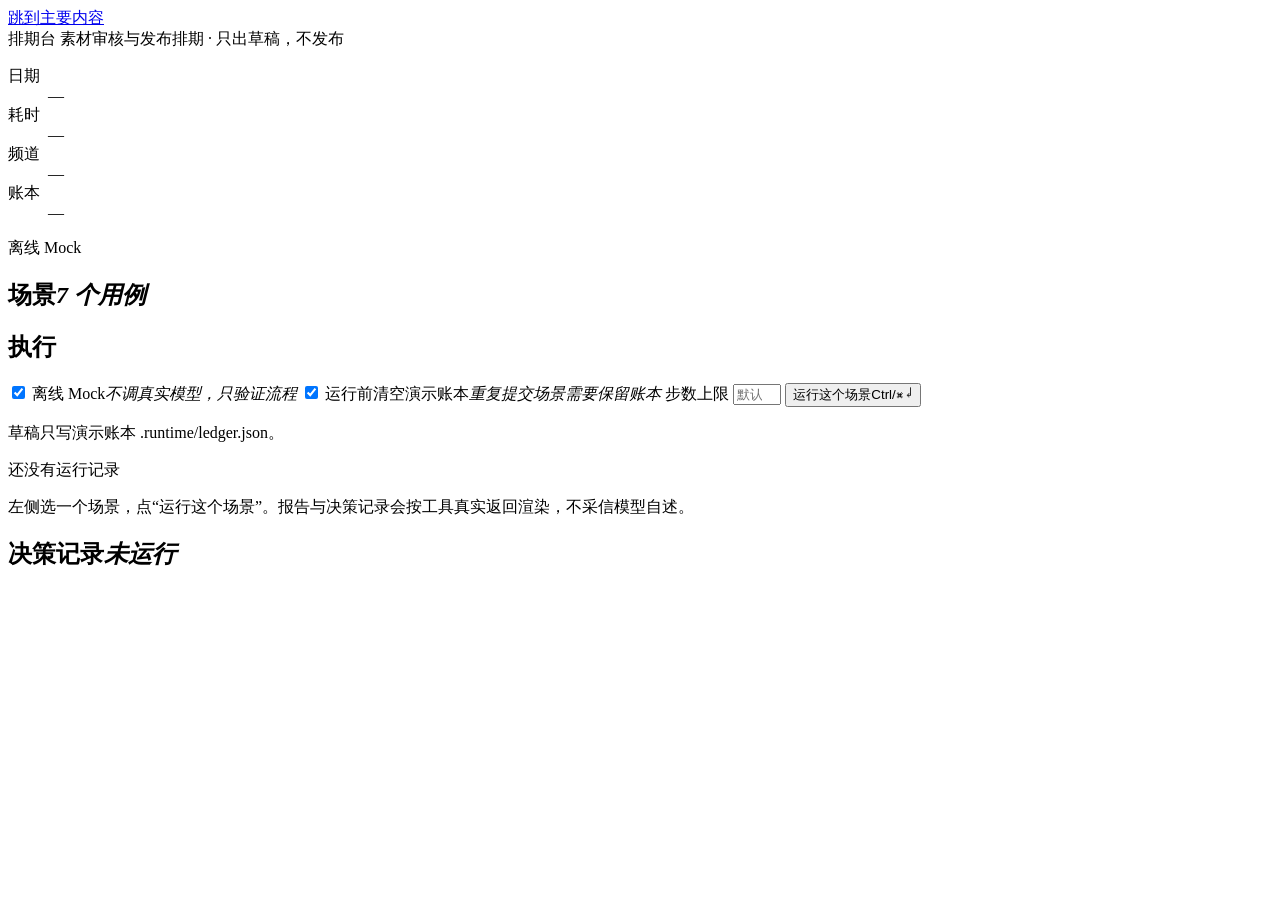
==== web/index.html @ b5f0bda5 "feat(web): 顶栏显示本轮耗时、键盘可走场景列表、窄屏截图补齐 - 运行开始时记时间戳，report 到达后显示真实耗时（离线几十毫秒，真实模型十几秒） - 场景列表改为 roving tab" ====
<!doctype html>
<html lang="zh-CN">
<head>
<meta charset="utf-8">
<meta name="viewport" content="width=device-width, initial-scale=1">
<title>排期台 · 素材审核与发布排期</title>
<link rel="stylesheet" href="/app.css">
</head>
<body>
<a class="skip" href="#main">跳到主要内容</a>

<header class="topbar">
  <div class="brand">
    <span class="brand-mark">排期台</span>
    <span class="brand-sub">素材审核与发布排期 · 只出草稿，不发布</span>
  </div>
  <dl class="meta">
    <div><dt>日期</dt><dd id="meta-date">—</dd></div>
    <div><dt>耗时</dt><dd id="meta-duration">—</dd></div>
    <div><dt>频道</dt><dd id="meta-channel">—</dd></div>
    <div><dt>账本</dt><dd id="meta-ledger" class="mono">—</dd></div>
  </dl>
  <div class="env" id="env-chip" data-mode="offline">离线 Mock</div>
</header>

<main id="main" class="grid">
  <aside class="rail rail-left">
    <section class="panel cases-panel">
      <h2 class="panel-title">场景<em>7 个用例</em></h2>
      <ol class="cases" id="cases"></ol>
    </section>
    <section class="panel run-panel">
      <h2 class="panel-title">执行</h2>
      <label class="switch">
        <input type="checkbox" id="offline" checked>
        <span>离线 Mock<em>不调真实模型，只验证流程</em></span>
      </label>
      <label class="switch">
        <input type="checkbox" id="reset-ledger" checked>
        <span>运行前清空演示账本<em>重复提交场景需要保留账本</em></span>
      </label>
      <label class="field">步数上限
        <input type="number" id="max-steps" min="1" max="60" placeholder="默认 20" inputmode="numeric">
      </label>
      <button type="button" id="run" class="primary">运行这个场景<span class="kbd">Ctrl/⌘ ↵</span></button>
      <p class="fine" id="run-hint">草稿只写演示账本 .runtime/ledger.json。</p>
    </section>
  </aside>

  <section class="work">
    <div class="empty" id="empty">
      <p class="empty-title">还没有运行记录</p>
      <p>左侧选一个场景，点“运行这个场景”。报告与决策记录会按工具真实返回渲染，不采信模型自述。</p>
    </div>

    <div id="results" hidden>
      <div class="verdict">
        <div class="verdict-main">
          <p class="eyebrow" id="verdict-sub">运行结论</p>
          <p class="outcome" id="outcome" aria-live="polite">—</p>
        </div>
        <ul class="counters" id="counters"></ul>
      </div>
      <p class="md-row"><a class="md-link" id="report-md" href="/api/report.md" hidden>导出 Markdown 报告</a><span class="md-hint">同一份报告 + 决策记录，可直接存档</span></p>

      <h2 class="section-title"><span class="num">01</span>素材结论<em>每一条都能在工具账本里查到出处</em></h2>
      <ul class="materials" id="materials"></ul>

      <h2 class="section-title"><span class="num">02</span>时段占用<em id="timeline-hint">09:00–21:00 · 30 分钟一格</em></h2>
      <div class="day-tabs" id="day-tabs" hidden></div>
      <div class="timeline" id="timeline" role="img" aria-label="时段占用图"></div>
      <div class="timeline-scale" id="timeline-scale" aria-hidden="true"></div>
      <ul class="legend">
        <li><span class="swatch occupied"></span>已有排期</li>
        <li><span class="swatch suggested"></span>建议时段</li>
        <li><span class="swatch drafted"></span>草稿占位</li>
        <li><span class="swatch free"></span>空闲</li>
      </ul>
      <ul class="slot-ledger" id="slot-ledger"></ul>

      <section class="summary">
        <h2 class="section-title"><span class="num">03</span>模型自述<em>只作参考，以素材结论为准</em></h2>
        <pre id="agent-summary"></pre>
        <p class="fine" id="footer-note"></p>
      </section>
    </div>
  </section>

  <aside class="rail rail-right">
    <section class="panel trace-panel">
      <h2 class="panel-title">决策记录<em id="trace-limits" aria-live="polite">未运行</em></h2>
      <ol class="trace" id="trace"></ol>
    </section>
  </aside>
</main>

<script src="/app.js"></script>
</body>
</html>
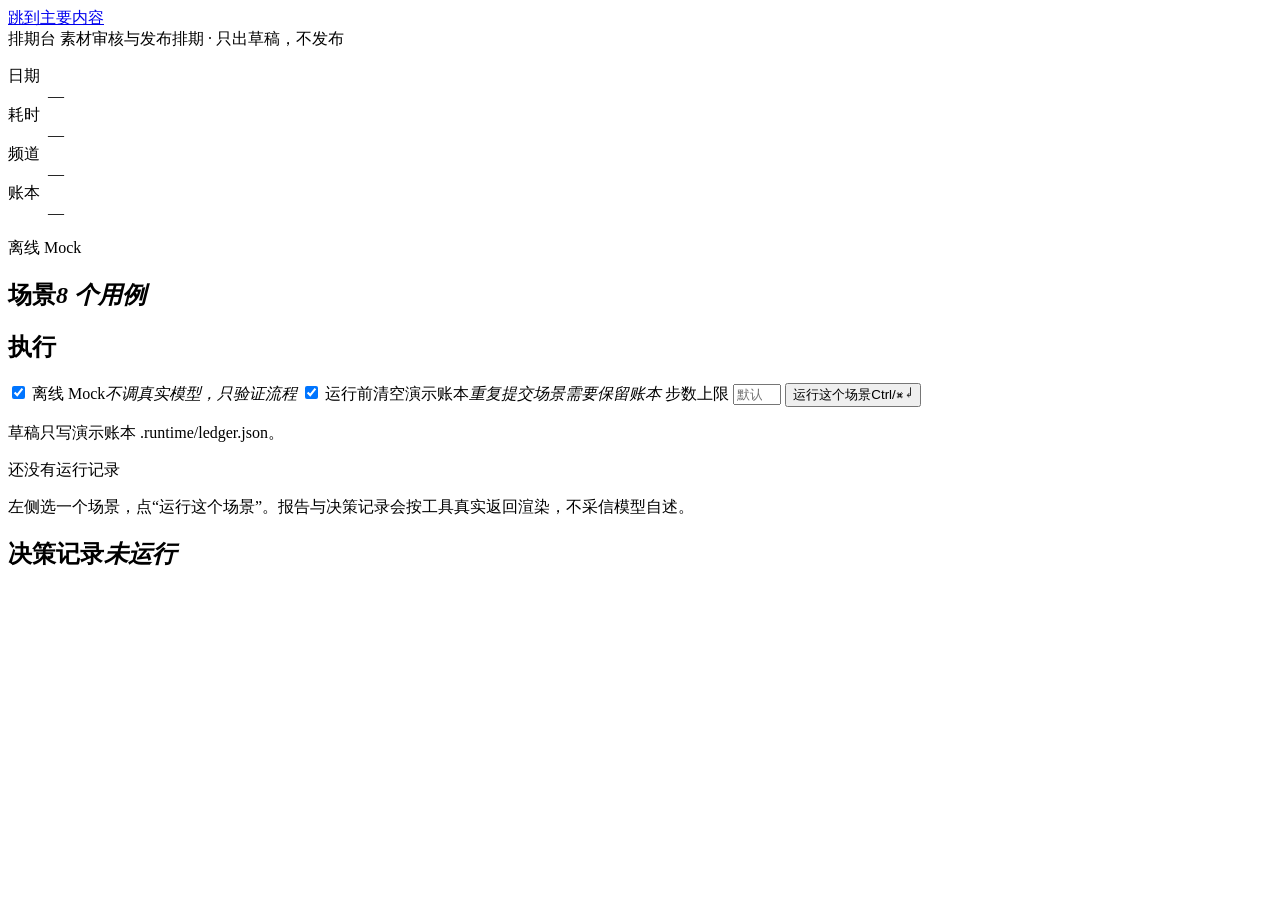
==== commit 4509a0e4: "feat(schedule): 当天排满时顺延到后面第一个可用日期 query_time_slot 在同日无更晚空位时返回 next_available；顺延仍算改期，硬性要求必须先登记确认。新增 0" ====
--- a/web/index.html
+++ b/web/index.html
@@ -26,7 +26,7 @@
 <main id="main" class="grid">
   <aside class="rail rail-left">
     <section class="panel cases-panel">
-      <h2 class="panel-title">场景<em>7 个用例</em></h2>
+      <h2 class="panel-title">场景<em>8 个用例</em></h2>
       <ol class="cases" id="cases"></ol>
     </section>
     <section class="panel run-panel">
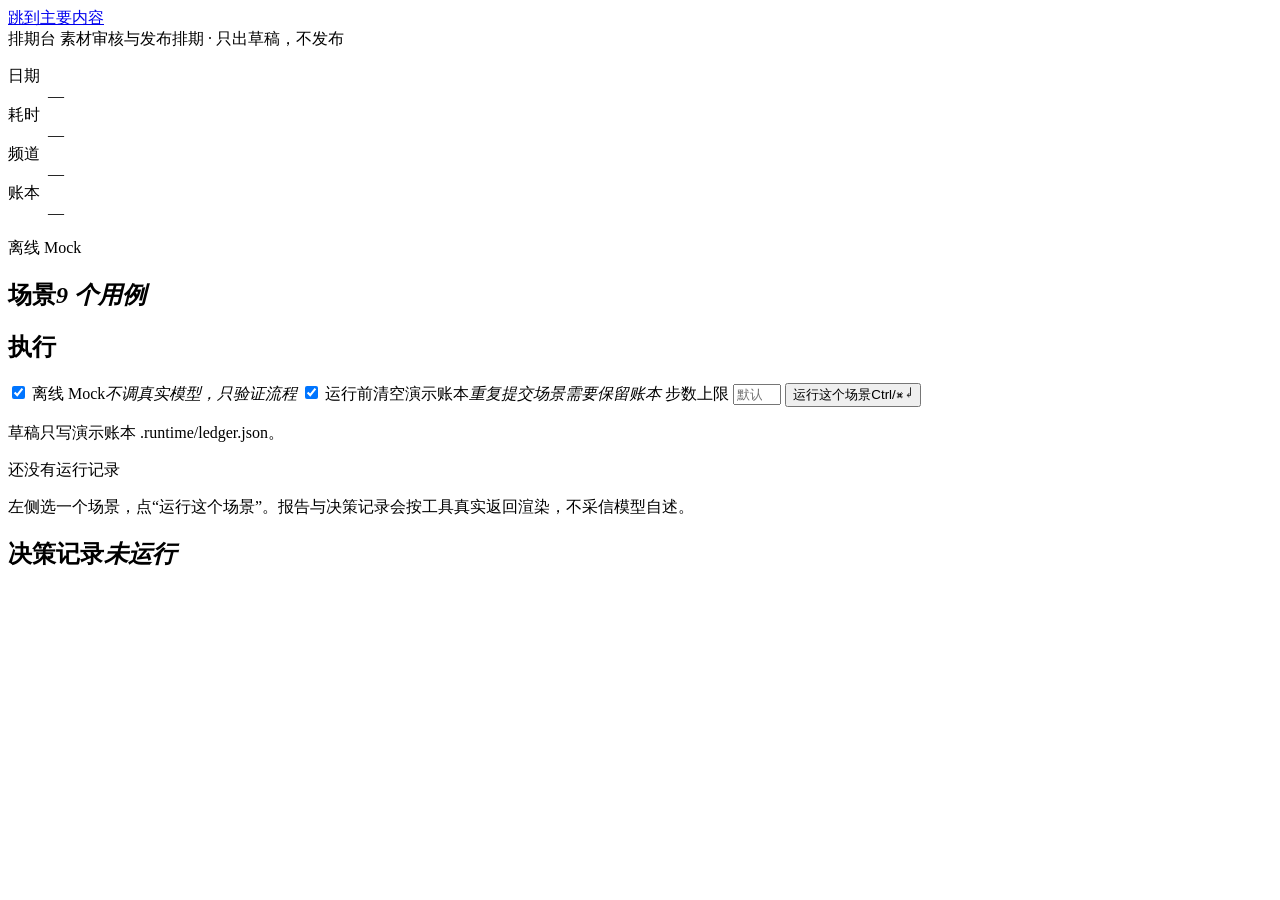
==== commit 785f0d52: "feat(report): 确认项记录谁在何时同意、否决或改选" ====
--- a/web/index.html
+++ b/web/index.html
@@ -26,7 +26,7 @@
 <main id="main" class="grid">
   <aside class="rail rail-left">
     <section class="panel cases-panel">
-      <h2 class="panel-title">场景<em>8 个用例</em></h2>
+      <h2 class="panel-title">场景<em>9 个用例</em></h2>
       <ol class="cases" id="cases"></ol>
     </section>
     <section class="panel run-panel">
@@ -67,6 +67,7 @@
       <ul class="materials" id="materials"></ul>
 
       <h2 class="section-title"><span class="num">02</span>时段占用<em id="timeline-hint">09:00–21:00 · 30 分钟一格</em></h2>
+      <div class="channel-tabs" id="channel-tabs" hidden></div>
       <div class="day-tabs" id="day-tabs" hidden></div>
       <div class="timeline" id="timeline" role="img" aria-label="时段占用图"></div>
       <div class="timeline-scale" id="timeline-scale" aria-hidden="true"></div>
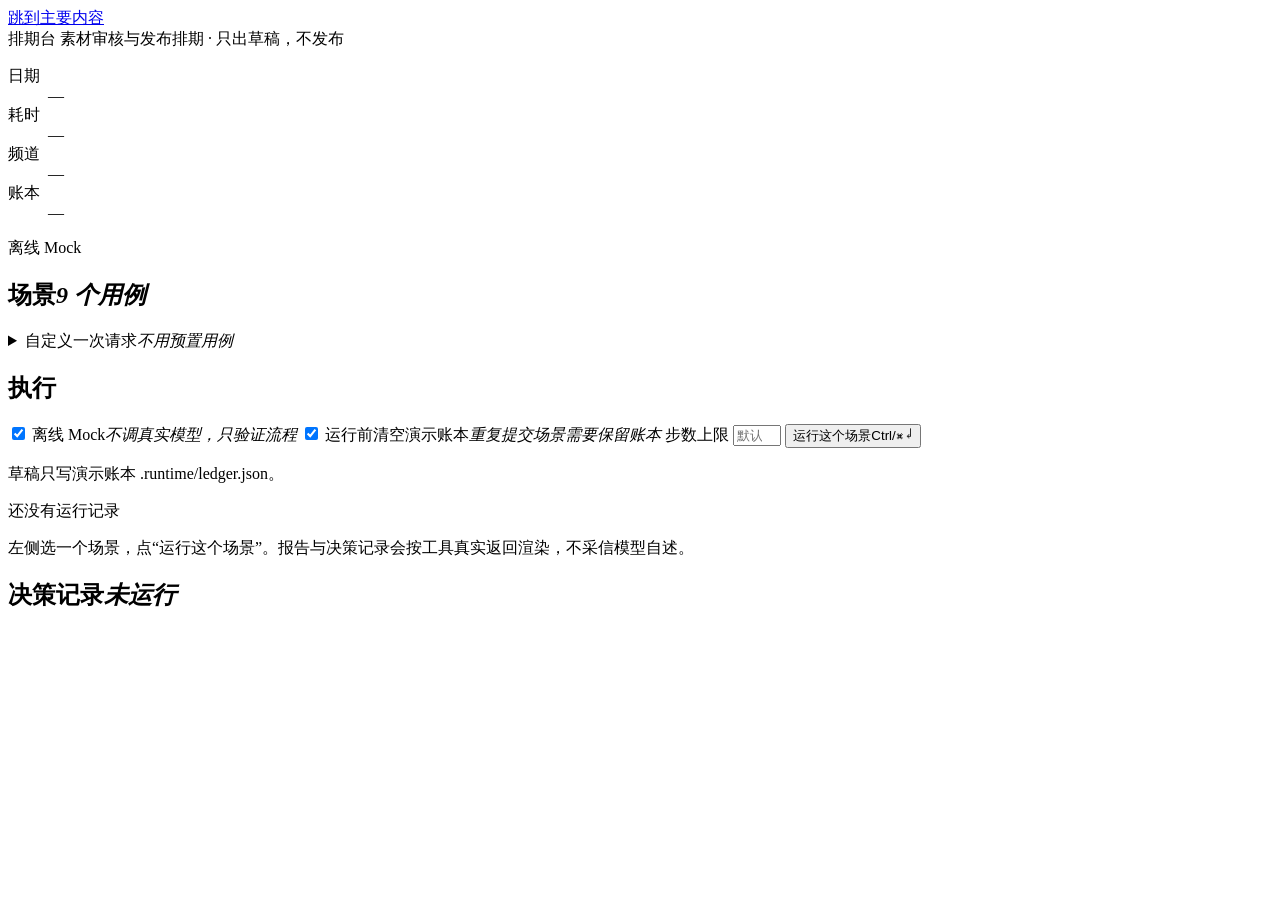
==== commit 20cecb54: "feat(web): 界面里可以自定义一次请求，仍走同一条链路" ====
--- a/web/index.html
+++ b/web/index.html
@@ -29,6 +29,22 @@
       <h2 class="panel-title">场景<em>9 个用例</em></h2>
       <ol class="cases" id="cases"></ol>
     </section>
+    <details class="panel custom-panel" id="custom-panel">
+      <summary class="panel-title">自定义一次请求<em>不用预置用例</em></summary>
+      <div class="custom-grid">
+        <label class="field">素材<select id="custom-material"></select></label>
+        <label class="field">日期<select id="custom-date"></select></label>
+        <label class="field">时间<input id="custom-time" type="text" value="18:00" inputmode="numeric" maxlength="5" aria-label="期望时间 HH:MM"></label>
+        <label class="field">频道<select id="custom-channel"></select></label>
+        <label class="switch custom-hard">
+          <input type="checkbox" id="custom-hard" checked>
+          <span>硬性要求<em>改时段或改日期要先登记确认</em></span>
+        </label>
+        <button type="button" id="custom-run" class="primary">用这条请求跑一次</button>
+      </div>
+      <p class="fine" id="custom-hint">填的是请求、不是结论：冲突与规则风险仍由工具判定。</p>
+    </details>
+
     <section class="panel run-panel">
       <h2 class="panel-title">执行</h2>
       <label class="switch">
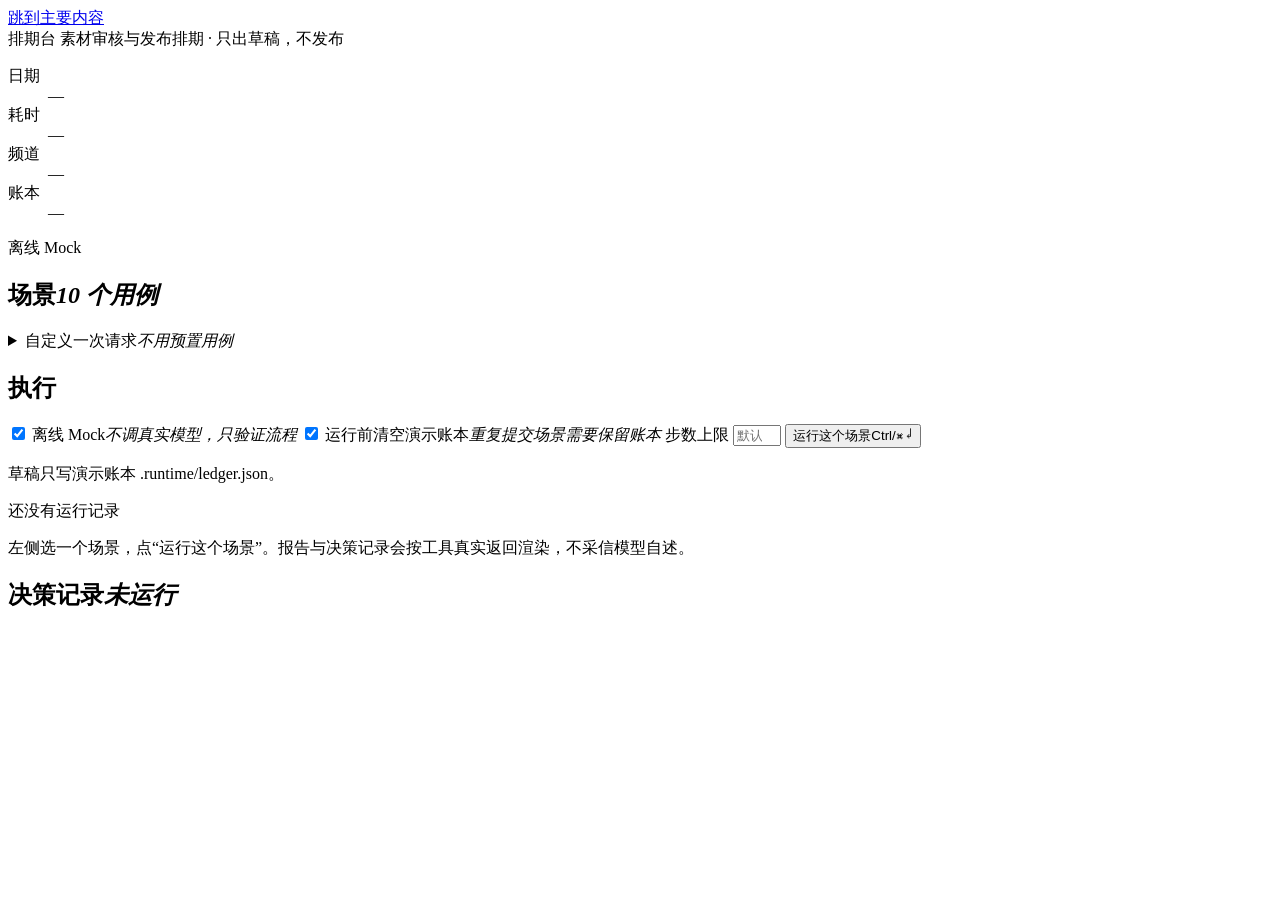
==== commit 94e3cf81: "feat(schedule): 两条请求抢同一时段时不允许双订，并修好从未被收集的测试" ====
--- a/web/index.html
+++ b/web/index.html
@@ -26,7 +26,7 @@
 <main id="main" class="grid">
   <aside class="rail rail-left">
     <section class="panel cases-panel">
-      <h2 class="panel-title">场景<em>9 个用例</em></h2>
+      <h2 class="panel-title">场景<em>10 个用例</em></h2>
       <ol class="cases" id="cases"></ol>
     </section>
     <details class="panel custom-panel" id="custom-panel">
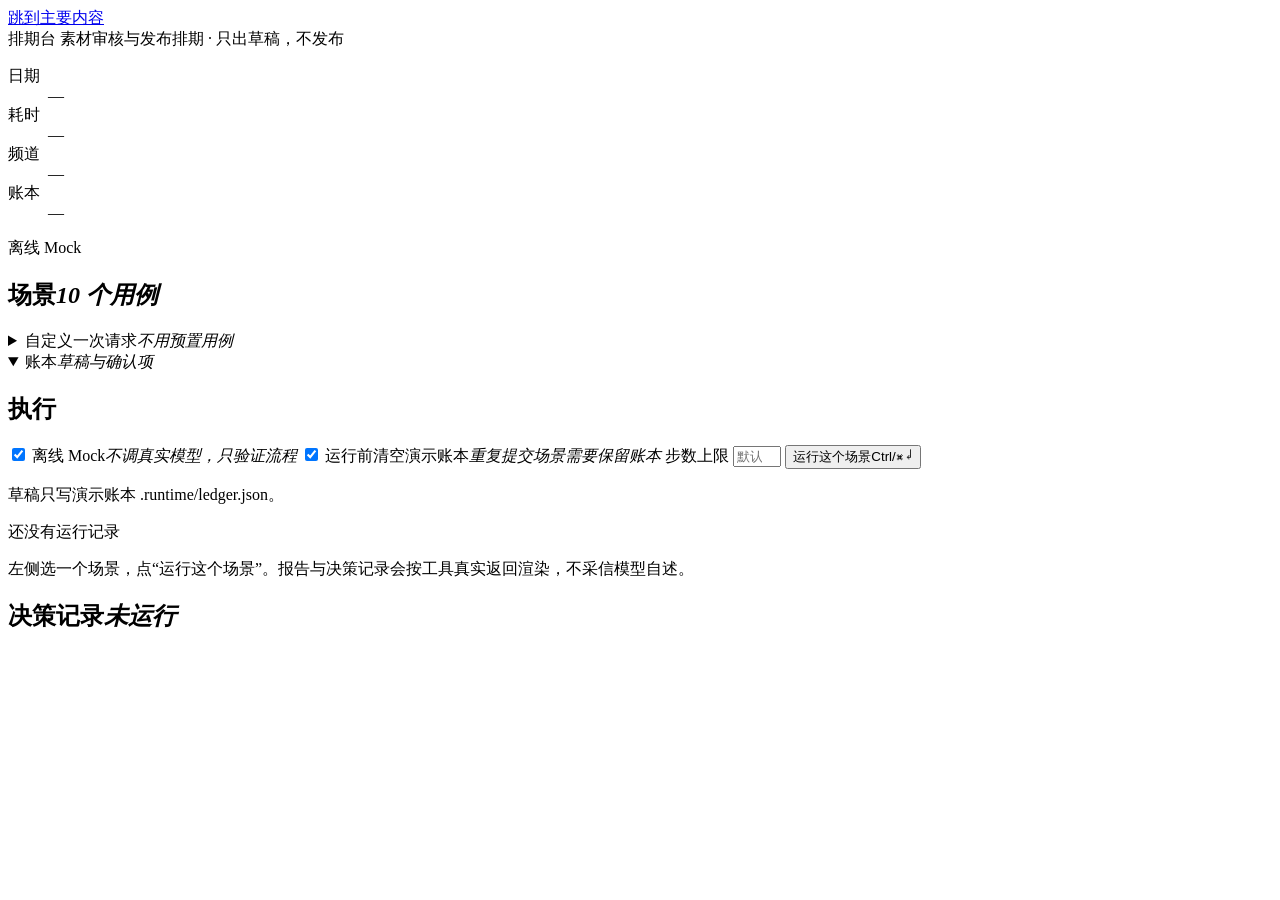
==== commit 61e98ee9: "feat(web): 左栏直接显示账本里的草稿与确认项" ====
--- a/web/index.html
+++ b/web/index.html
@@ -21,6 +21,11 @@
     <div><dt>账本</dt><dd id="meta-ledger" class="mono">—</dd></div>
   </dl>
   <div class="env" id="env-chip" data-mode="offline">离线 Mock</div>
+  <div class="token-row" id="token-row" hidden>
+    <label for="token">演示口令</label>
+    <input id="token" type="password" autocomplete="off" placeholder="服务端 --token 的值">
+    <button id="token-save" type="button">用这个口令</button>
+  </div>
 </header>
 
 <main id="main" class="grid">
@@ -45,6 +50,10 @@
       <p class="fine" id="custom-hint">填的是请求、不是结论：冲突与规则风险仍由工具判定。</p>
     </details>
 
+    <details class="panel ledger-panel" id="ledger-panel" open>
+      <summary class="panel-title">账本<em>草稿与确认项</em></summary>
+      <div id="ledger-body"></div>
+    </details>
     <section class="panel run-panel">
       <h2 class="panel-title">执行</h2>
       <label class="switch">
